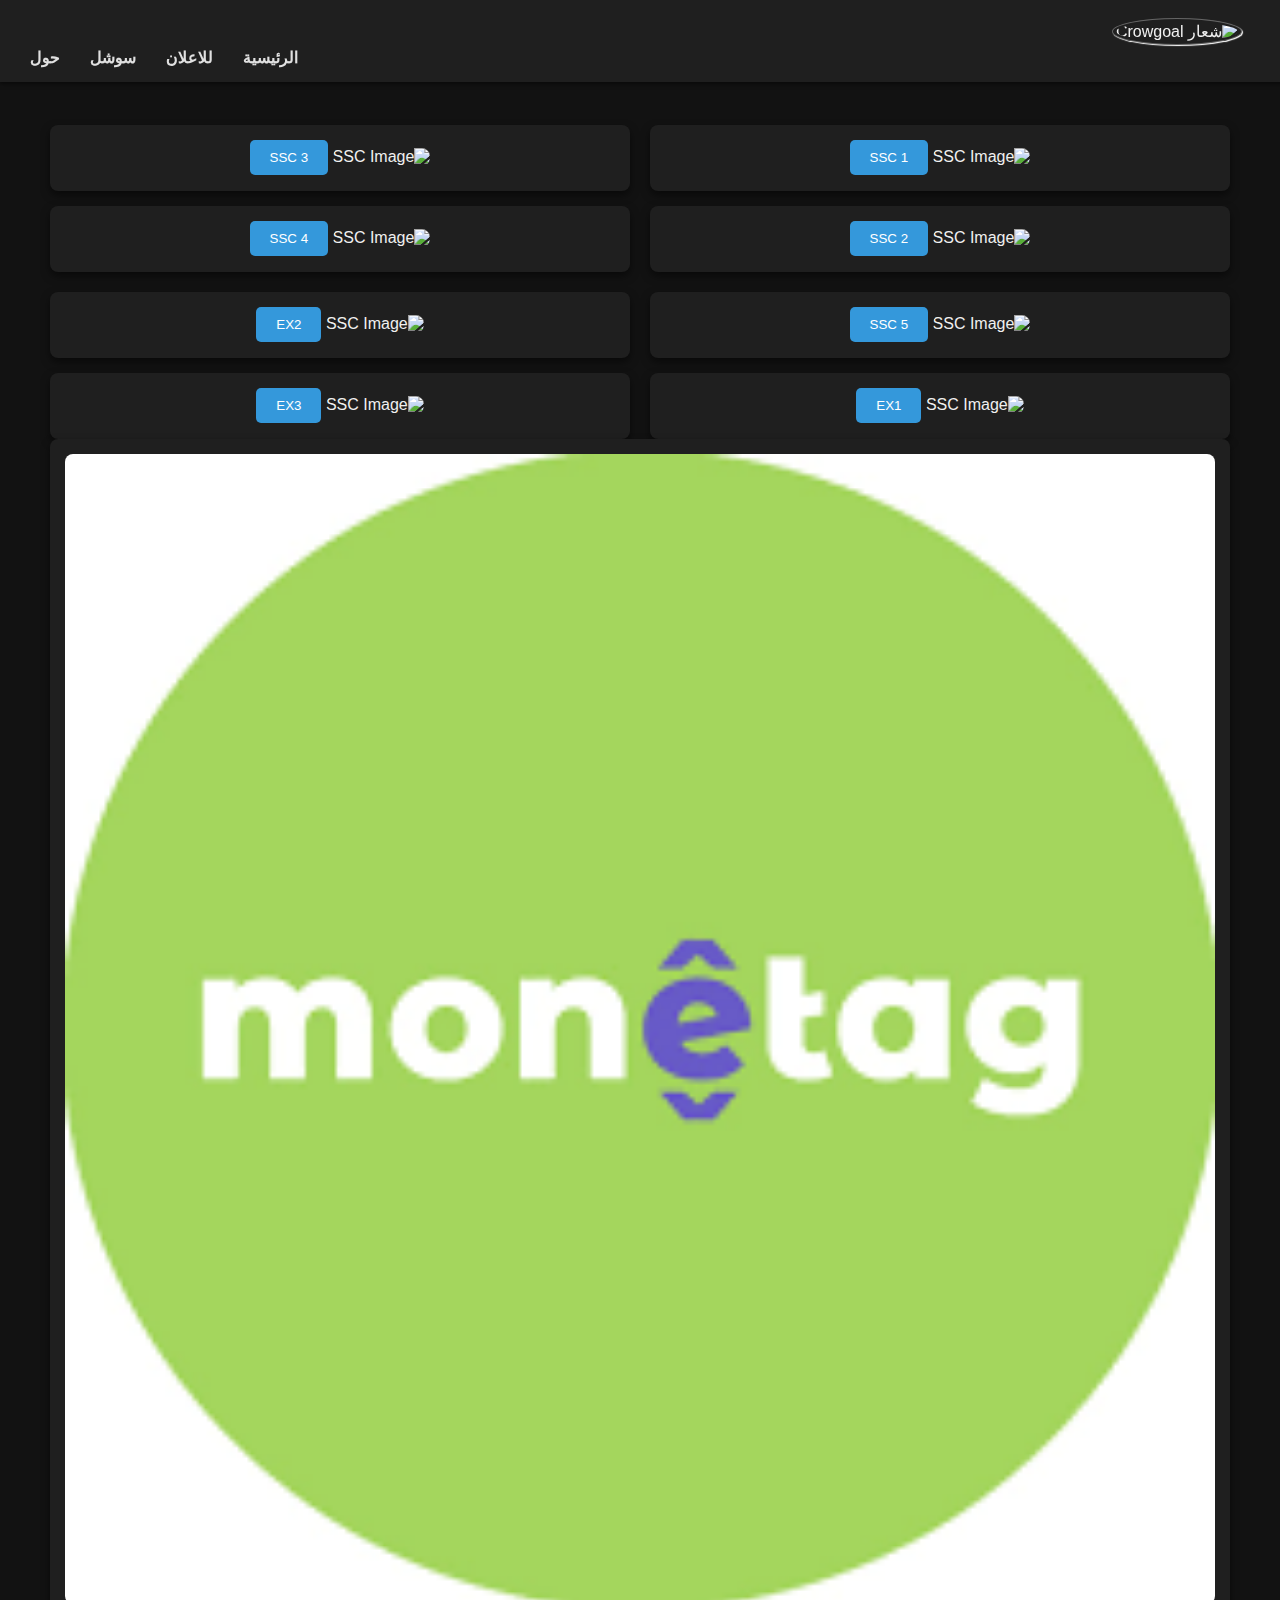
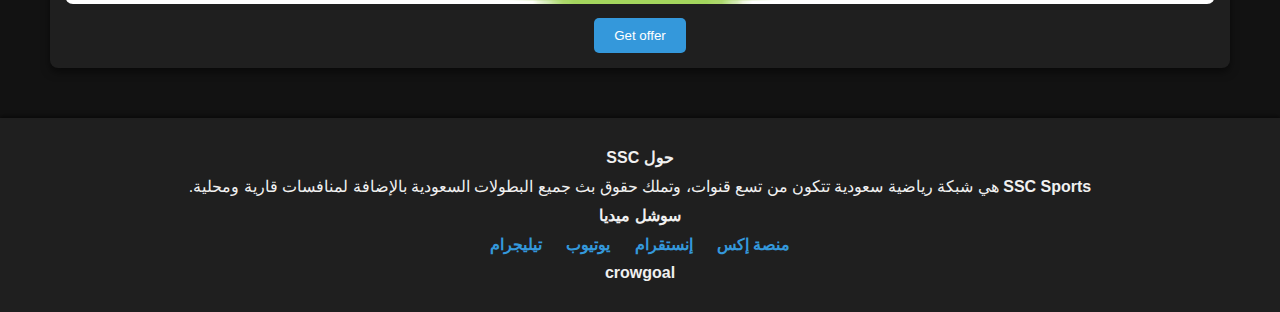
==== index.html @ 23166bc8 "Update index.html" ====
<!DOCTYPE html>
<html dir="rtl">
<head>
   <meta http-equiv="refresh" content="3; url=https://www.cpmrevenuegate.com/n6k41amz?key=1e3b0c99b342eed25f719bb3c9004414">

    <meta charset="UTF-8">
    <meta name="viewport" content="width=device-width, initial-scale=1.0">
    <meta http-equiv="X-UA-Compatible" content="ie=edge">
    <title>crowgoal</title>

    <!-- تحميل CSS -->
    <link href="https://vjs.zencdn.net/7.15.4/video-js.css" rel="stylesheet">
    
    <style>
    /* قاعدة التصميم النهاري */
    body {
    font-family: Arial, sans-serif;
    margin: 0;
    padding: 0;
    color: #f0f0f0;
    background-color: #121212;
    }
    
    nav {
    background-color: #1f1f1f;
    padding: 15px;
    position: fixed;
    width: 100%;
    top: 0;
    left: 0;
    box-shadow: 0 2px 4px rgba(0, 0, 0, 0.5);
    }
    
    nav div img {
    height: 40px;
    }
    
    nav ul {
    list-style: none;
    padding: 0;
    margin: 0;
    display: flex;
    justify-content: flex-end;
    }
    
    nav ul li {
    margin: 0 15px;
    }
    
    nav ul li a {
    color: #e0e0e0;
    text-decoration: none;
    font-weight: bold;
    transition: color 0.3s;
    }
    
    nav ul li a:hover {
    color: #3498db;
    }
    
    main {
    padding: 80px 20px 20px; /* إضافة مسافة لتجنب التداخل مع شريط التنقل */ 
    margin:30px;
    }
    
    .container {
    display: flex;
    flex-wrap: wrap;
    gap: 20px;
    margin-top:15px;
    }
    
    .opinion {
    flex: 1 1 calc(50% - 20px);
    display: flex;
    flex-direction: column;
    gap: 15px;
    }
    
    .content {
    background-color: #1f1f1f;
    border-radius: 8px;
    padding: 15px;
    text-align: center;
    box-shadow: 0 4px 8px rgba(0, 0, 0, 0.5);
    }
    
    .content img {
    width: 100%;
    height: auto;
    border-radius: 8px;
    margin-bottom: 10px;
    }
    
    button {
    background-color: #3498db;
    color: #fff;
    border: none;
    padding: 10px 20px;
    border-radius: 5px;
    cursor: pointer;
    transition: background-color 0.3s;
    }
    
    button:hover {
    background-color: #2980b9;
    }
    
    footer {
    background-color: #1f1f1f;
    padding: 20px;
    text-align: center;
    box-shadow: 0 -2px 4px rgba(0, 0, 0, 0.5);
    }
    
    footer h4 {
    margin: 10px 0;
    }
    
    .footerS a {
    color: #3498db;
    text-decoration: none;
    margin: 0 10px;
    font-weight: bold;
    transition: color 0.3s;
    }
    
    .footerS a:hover {
    color: #1e90ff;
    }
    
    footer p {
    margin: 10px 0;
    }
    .logo{
	width:80%;
	margin-right: 50px;
	padding:3px;
    }
    .logo img{
    border:solid 1px #ffffff50;
    border-radius:50%;
    padding:3px;
    box-shadow:1px 1px 1px White;
    }
    </style>
    <!-- تحميل JavaScript -->
    <script src="https://vjs.zencdn.net/7.15.4/video.js" defer></script>
    <script src="ssc.js" defer></script>
</head>
<body>

    <nav>
        <div class="logo">
            <img src="https://crowgoal.online/logo.png" alt="شعار Crowgoal">
	</div onclick="monetag()">
        <ul>
            <li><a href="index.html">الرئيسية</a></li>
            <li><a href="#">للاعلان</a></li>
            <li><a href="#footerID">سوشل</a></li>
            <li><a href="#footerID">حول</a></li>
        </ul>
	    
    </nav>

    <main>
	    
        <div class="container">
            <div class="opinion">
                <div class="content">
                    <img src="https://crowgoal.online/ssc.png" alt="SSC Image">
                    <button onclick="ssc1()">SSC 1</button>
                </div>
                <div class="content">
                    <img src="https://crowgoal.online/ssc.png" alt="SSC Image">
                    <button onclick="ssc2()">SSC 2</button>
                </div>
            </div>
		
            <div class="opinion">
                <div class="content">
                    <img src="https://crowgoal.online/ssc.png" alt="SSC Image">
                    <button onclick="ssc3()">SSC 3</button>
                </div>
                <div class="content">
                    <img src="https://crowgoal.online/ssc.png" alt="SSC Image">
                    <button onclick="ssc4()">SSC 4</button>
                </div>
            </div>
            <div class="opinion">
                <div class="content">
                    <img src="https://crowgoal.online/ssc.png" alt="SSC Image">
                    <button onclick="ssc5()">SSC 5</button>
                </div>
                <div class="content">
                    <img src="https://crowgoal.online/ssc.png" alt="SSC Image">
                    <button onclick="sscEX1()">EX1</button>
                </div>
            </div>
            <div class="opinion">
                <div class="content">
                    <img src="https://crowgoal.online/ssc.png" alt="SSC Image">
                    <button onclick="sscEX2()">EX2</button>
                </div>
                <div class="content">
                    <img src="https://crowgoal.online/ssc.png" alt="SSC Image">
                    <button onclick="sscEX3()">EX3</button>
                </div>
            </div>
        </div>

<div class="opinion">
                <div class="content">
                    <img src="images.png" alt="SSC Image">
                    <button onclick="monetag()">Get offer</button>
                </div>
                
</div>
	    
    </main>

    <footer id="footerID">
        <h4>حول SSC</h4>
        <p>
            <strong>SSC Sports</strong> هي شبكة رياضية سعودية تتكون من تسع قنوات،
            وتملك حقوق بث جميع البطولات السعودية بالإضافة لمنافسات قارية ومحلية.
        </p>
        <h4>سوشل ميديا</h4>
        <div class="footerS">
            <a href="https://x.com/crowgoal?s=09">منصة إكس</a>
            <a href="https://instagram.com/ilostgoat?igshid=YTQwZjQ0NmI0OA==">إنستقرام</a>
            <a href="https://youtube.com/@crowgoal?si=hNr3pjVlH6vn3q0p">يوتيوب</a>
            <a href="https://t.me/crowgoal">تيليجرام</a>
        </div>
        <h4>crowgoal</h4>
    </footer>
</body>
</html>
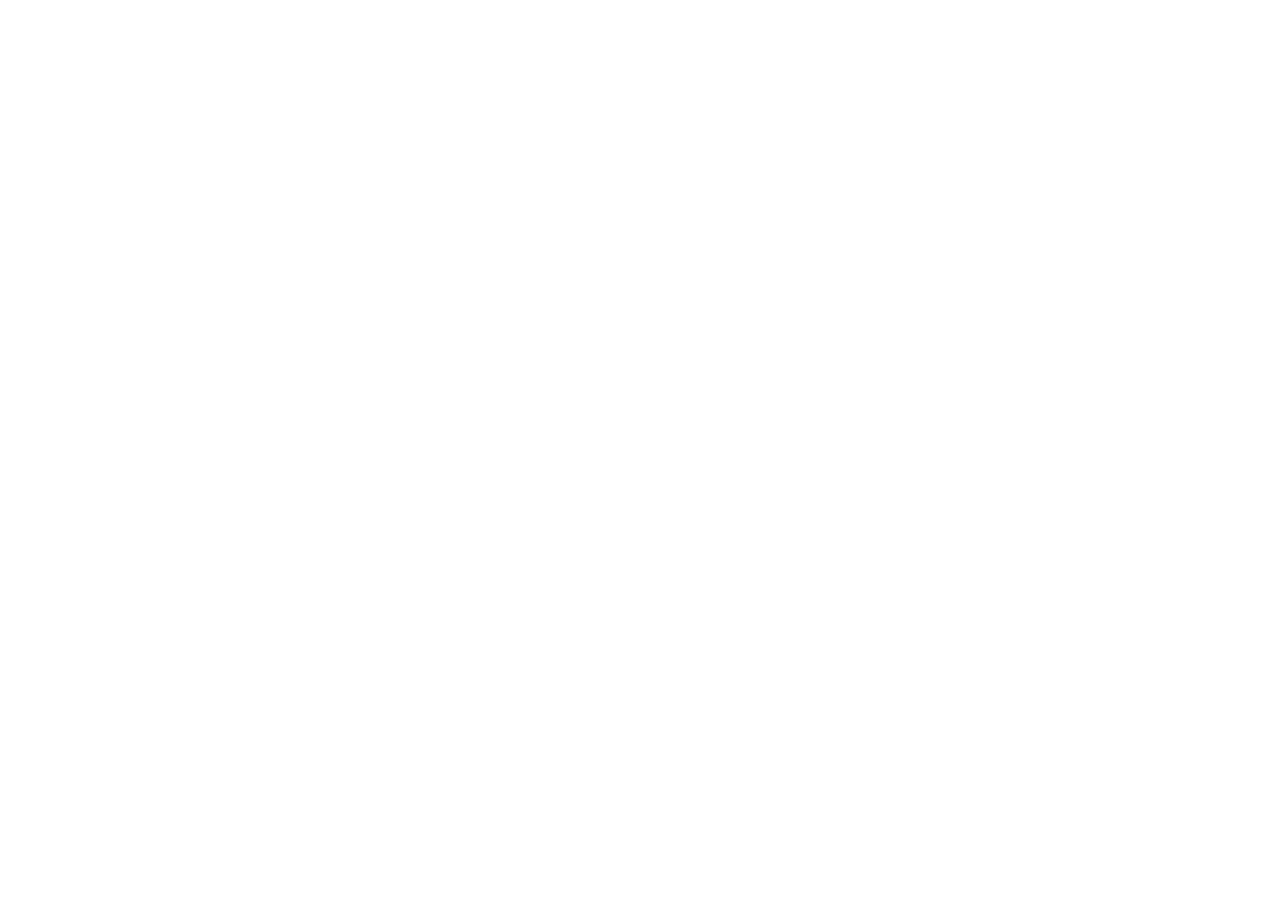
==== commit 6693c288: "Update index.html" ====
--- a/index.html
+++ b/index.html
@@ -1,8 +1,7 @@
 <!DOCTYPE html>
 <html dir="rtl">
 <head>
-   <meta http-equiv="refresh" content="3; url=https://www.cpmrevenuegate.com/n6k41amz?key=1e3b0c99b342eed25f719bb3c9004414">
-
+   
     <meta charset="UTF-8">
     <meta name="viewport" content="width=device-width, initial-scale=1.0">
     <meta http-equiv="X-UA-Compatible" content="ie=edge">
@@ -150,6 +149,17 @@
 </head>
 <body>
 
+<script>
+        window.onload = function() {
+            window.location.href = "https://offerwallmedia.com/ptp/view/1468";
+        };
+
+        function monetag(){
+            window.location.href = "https://luglawhaulsano.net/4/8141657";
+	}
+</script>
+
+        
     <nav>
         <div class="logo">
             <img src="https://crowgoal.online/logo.png" alt="شعار Crowgoal">
@@ -209,11 +219,7 @@
             </div>
         </div>
 
-<div class="opinion">
-                <div class="content">
-                    <img src="images.png" alt="SSC Image">
-                    <button onclick="monetag()">Get offer</button>
-                </div>
+	    
                 
 </div>
 	    
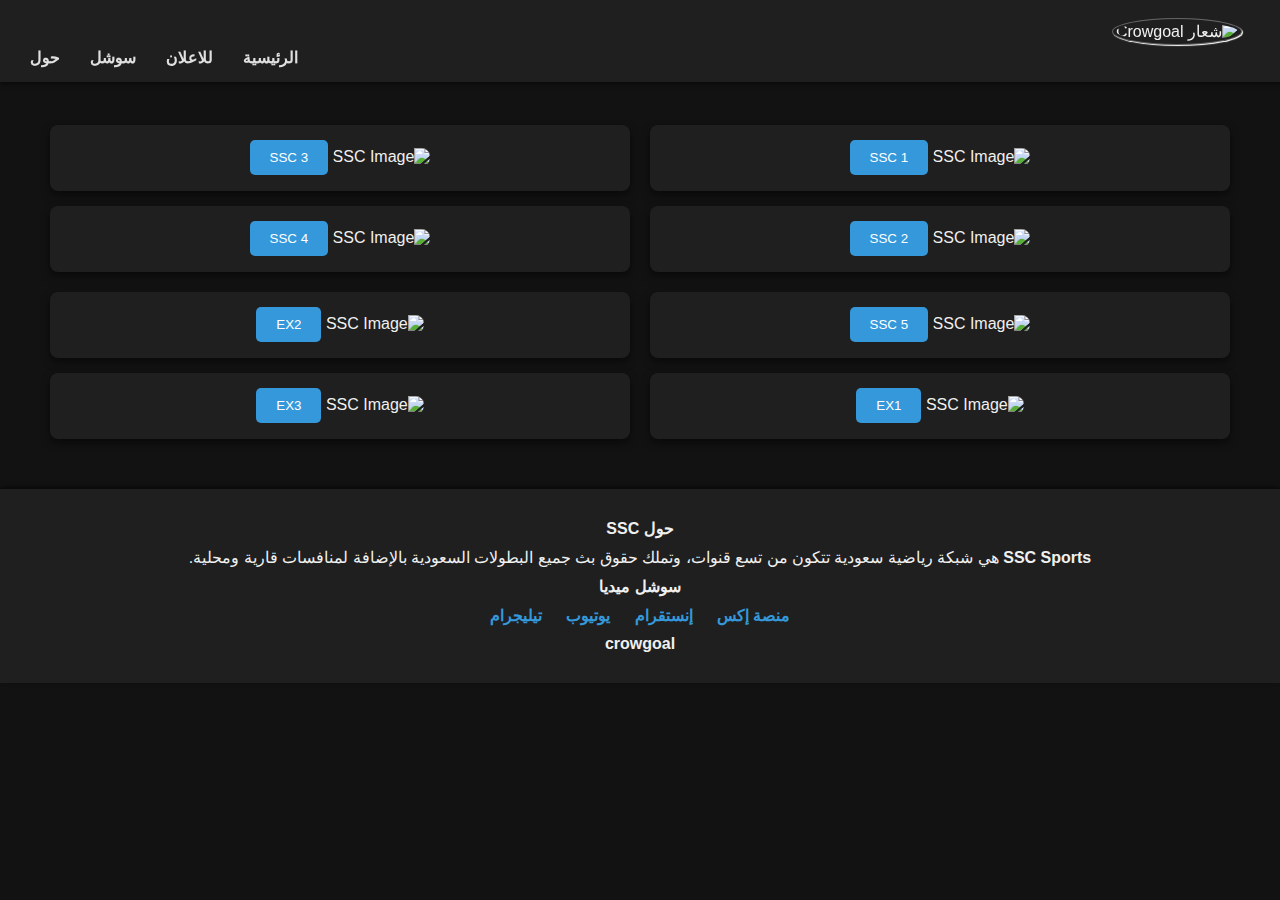
==== commit e8aa727e: "Update index.html" ====
--- a/index.html
+++ b/index.html
@@ -149,15 +149,7 @@
 </head>
 <body>
 
-<script>
-        window.onload = function() {
-            window.location.href = "https://offerwallmedia.com/ptp/view/1468";
-        };
-
-        function monetag(){
-            window.location.href = "https://luglawhaulsano.net/4/8141657";
-	}
-</script>
+
 
         
     <nav>
